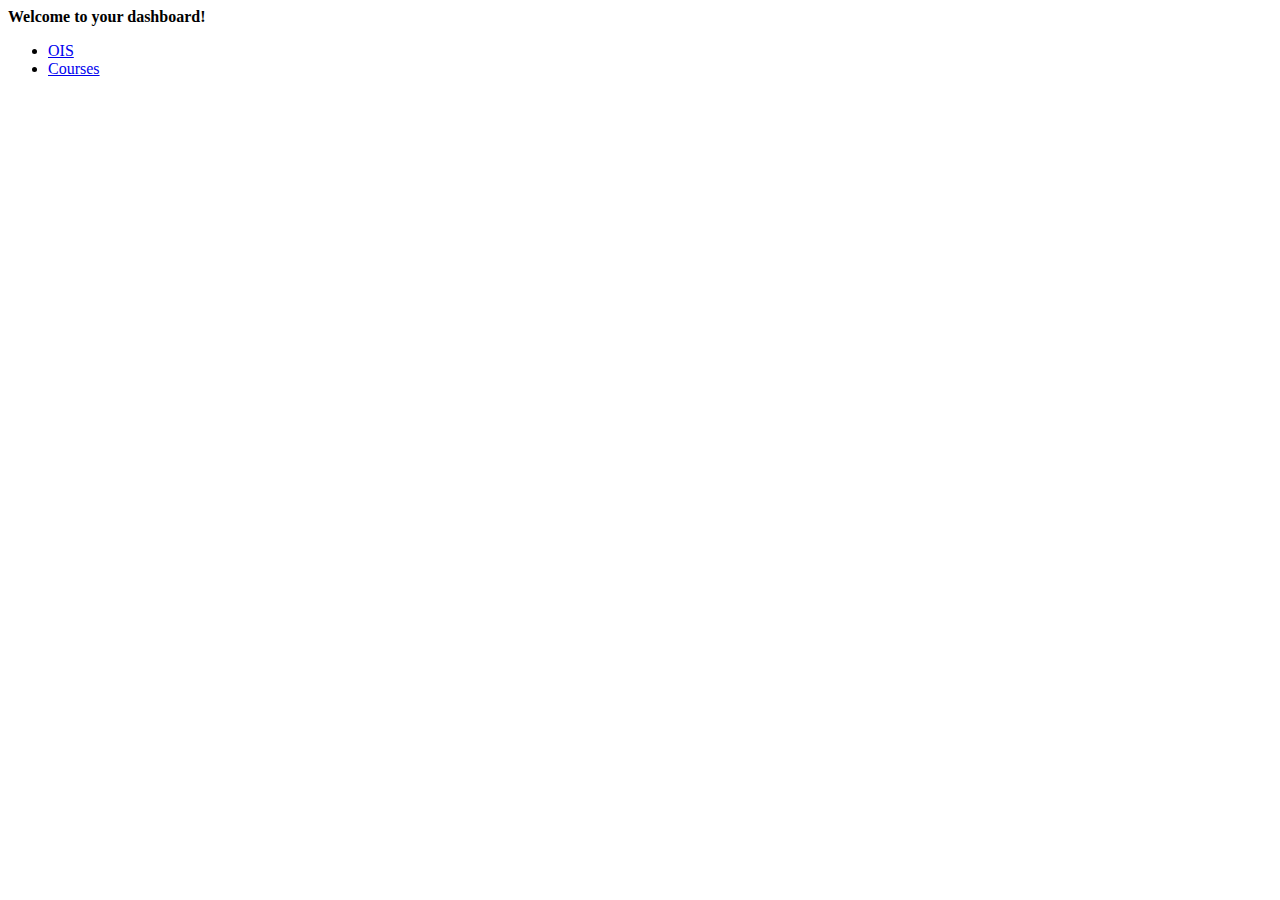
==== index.html @ b8ff3da2 "Changes to be committed: 	new file:   index.html" ====
<!DOCTYPE html>
<html lang="en">
<head>
 <meta charset="UTF-8">
 <link rel="icon" href="res/images/favicon.ico">
 <title>My Dashboard</title>
</head>
<body>
	<header>
		<strong>Welcome to your dashboard!</strong>
	</header>
<footer>
	<ul>
		<li>
			<a href="https://ois2.ut.ee/">OIS</a>
		</li>
		<li>
			<a href="https://courses.cs.ut.ee/">Courses</a>
		</li>
	</ul>
</footer>
</body>
</html>
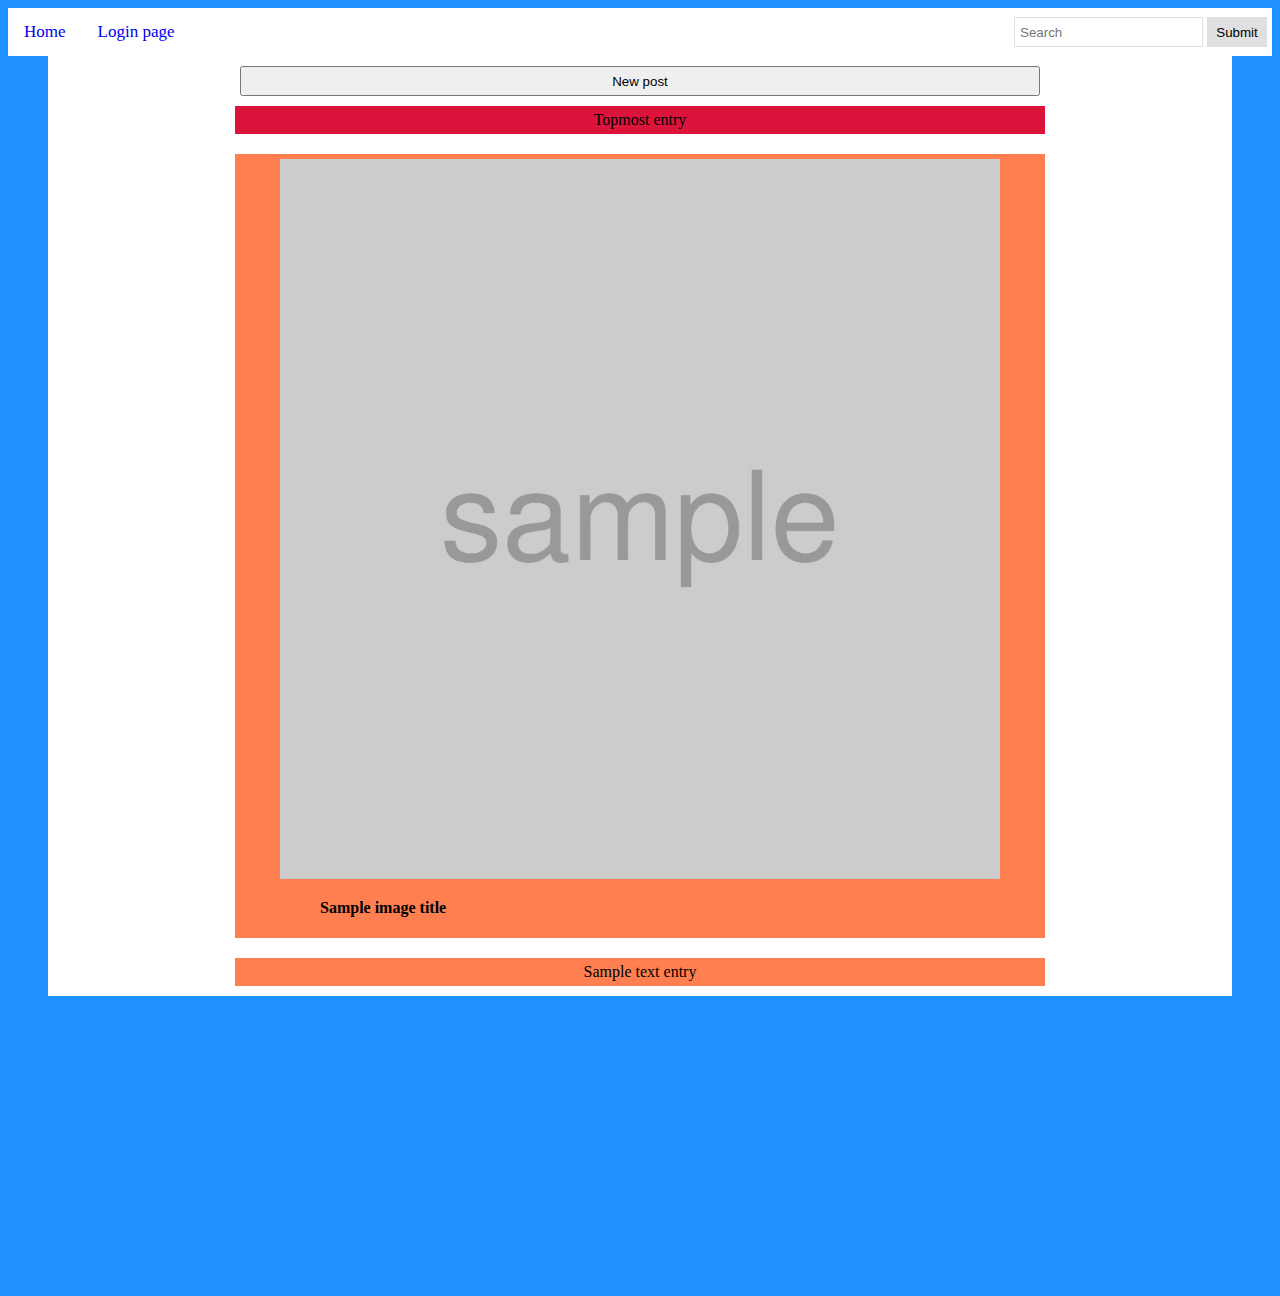
==== commit ebe9b4f0: "Changes to be committed: 	modified:   index.html 	new file:   login.html 	new file:   res/css/style." ====
--- a/index.html
+++ b/index.html
@@ -1,23 +1,33 @@
 <!DOCTYPE html>
 <html lang="en">
 <head>
- <meta charset="UTF-8">
- <link rel="icon" href="res/images/favicon.ico">
- <title>My Dashboard</title>
+	<meta charset="UTF-8">
+	<link rel="stylesheet" href="res/css/style.css">
+	<title>Index page</title>
 </head>
 <body>
-	<header>
-		<strong>Welcome to your dashboard!</strong>
-	</header>
-<footer>
-	<ul>
-		<li>
-			<a href="https://ois2.ut.ee/">OIS</a>
-		</li>
-		<li>
-			<a href="https://courses.cs.ut.ee/">Courses</a>
-		</li>
-	</ul>
-</footer>
+<header>
+	<div class="topsearch">
+		<a class="active" href="./index.html">Home</a>
+		<a href='./login.html'>Login page</a>
+		<div class="search-container">
+			<input type="text" placeholder="Search" name="search">
+			<button type="submit">Submit</button>
+		</div>
+	</div>
+</header>
+<div class="flex-container">
+	<button id="commitButton" type="submit">New post</button>
+	<div>
+		Topmost entry
+	</div>
+	<div>
+		<img src="res/images/sample1.jpg" alt="Placeholder picture">
+		<p>Sample image title</p>
+	</div>
+	<div>
+		Sample text entry
+	</div>
+</div>
 </body>
 </html>
--- a/res/css/style.css
+++ b/res/css/style.css
@@ -0,0 +1,124 @@
+html, body {
+	background-color: DodgerBlue;
+}
+
+.topsearch {
+	display: flex;
+	flex-direction: row;
+	background-color: #ffffff;
+	align-items: center;
+	width: 100%;
+	justify-content: space-between
+}
+
+.topsearch a {
+	text-align: center;
+	padding: 14px 16px;
+	text-decoration: none;
+	font-size: 17px;
+	align-self: flex-start;
+}
+
+.topsearch a:hover {
+  background-color: LightGrey;
+}
+
+.topsearch .search-container {
+	margin-left: auto
+}
+
+.topsearch .search-container > input {
+	box-sizing: border-box;
+	height: 30px;
+	width: auto;
+	margin: 0;
+	padding: 5px;
+	border: 1px solid #e0e0e0;
+	align-self: center;
+}
+.topsearch .search-container > button {
+	box-sizing: border-box;
+	height: 30px;
+	width: 60px;
+	margin-right: 5px;
+	padding: 5px;
+	border: 1px solid #e0e0e0;
+	cursor: pointer;
+	background-color: #e0e0e0;
+}
+
+.flex-container {
+	display: flex;
+	flex-direction: column;
+	justify-content: center;
+	background-color: White;
+	text-align: center;
+	min-width: 400px;
+	margin-left: 40px;
+	margin-right: 40px;
+	margin-bottom: 300px;
+}
+
+#commitButton {
+	width: 75%;
+	max-width: 800px;
+	height: 30px;
+	align-self: center;
+	margin-top: 10px;
+}
+
+.flex-container div {
+	background-color: Crimson;
+	width: 80%;
+	margin: 10px;
+	padding: 5px;
+	max-width: 800px;
+	align-self: center;
+}
+
+.flex-container img {
+	max-width: 90%;
+}
+
+.flex-container img + p {
+	font-weight: bold;
+	text-align: left;
+	margin-left: 10%
+}
+
+.flex-container > div ~ div {
+	background-color: Coral;
+}
+
+.flex-login {
+	display: flex;
+	flex-direction: column;
+	align-items: center;
+	justify-content: center;
+	min-height: 100vh;
+}
+
+.flex-login .wrapper {
+	background-color: White;
+	display: flex;
+	flex-direction:column;
+	width: 400px;
+	height: 300px;
+	text-align: center;
+	font-weight: bold;
+	font-size: 24px;
+}
+
+.flex-login input[type=text], input[type=password] {
+	width: 60%;
+	align-self: center;
+	margin: 10px;
+}
+
+.wrapper > button {
+	width: 200px;
+	height: 30px;
+	align-self: center;
+	margin-top: 10px;
+}
+
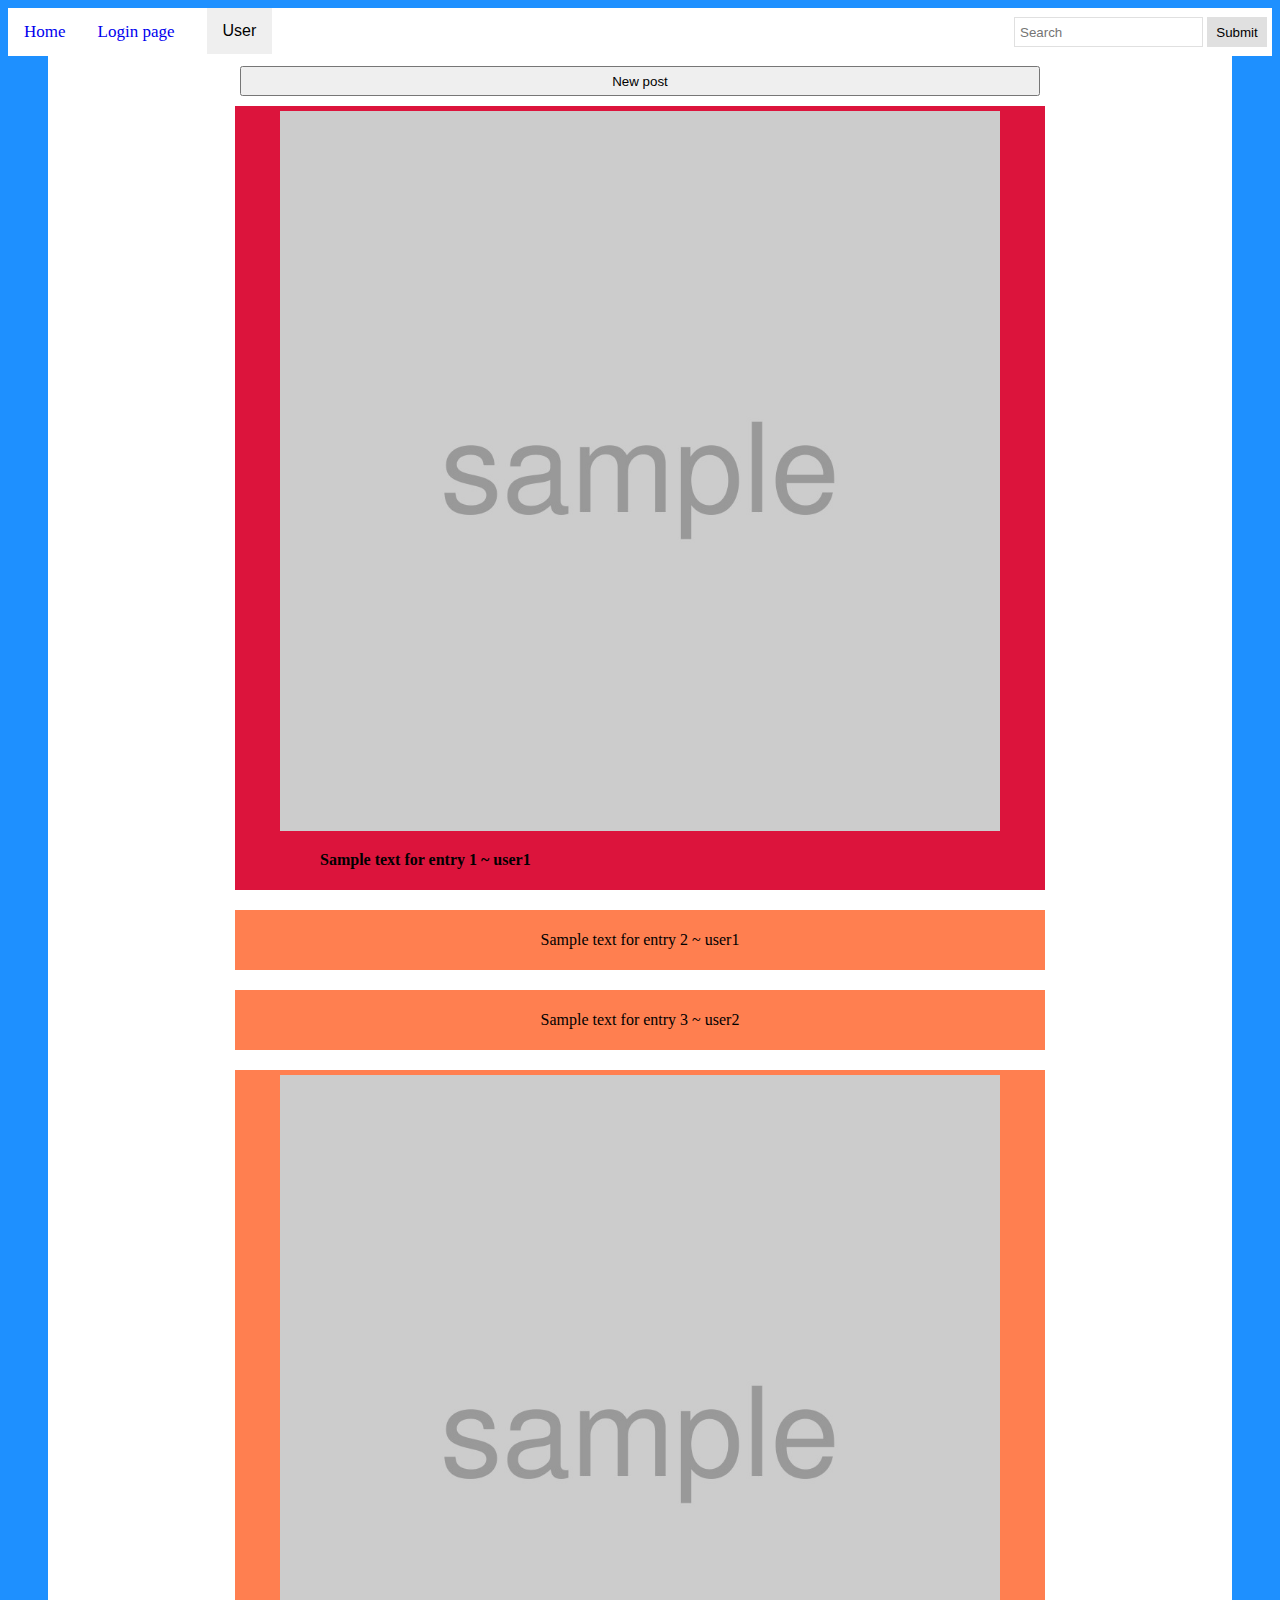
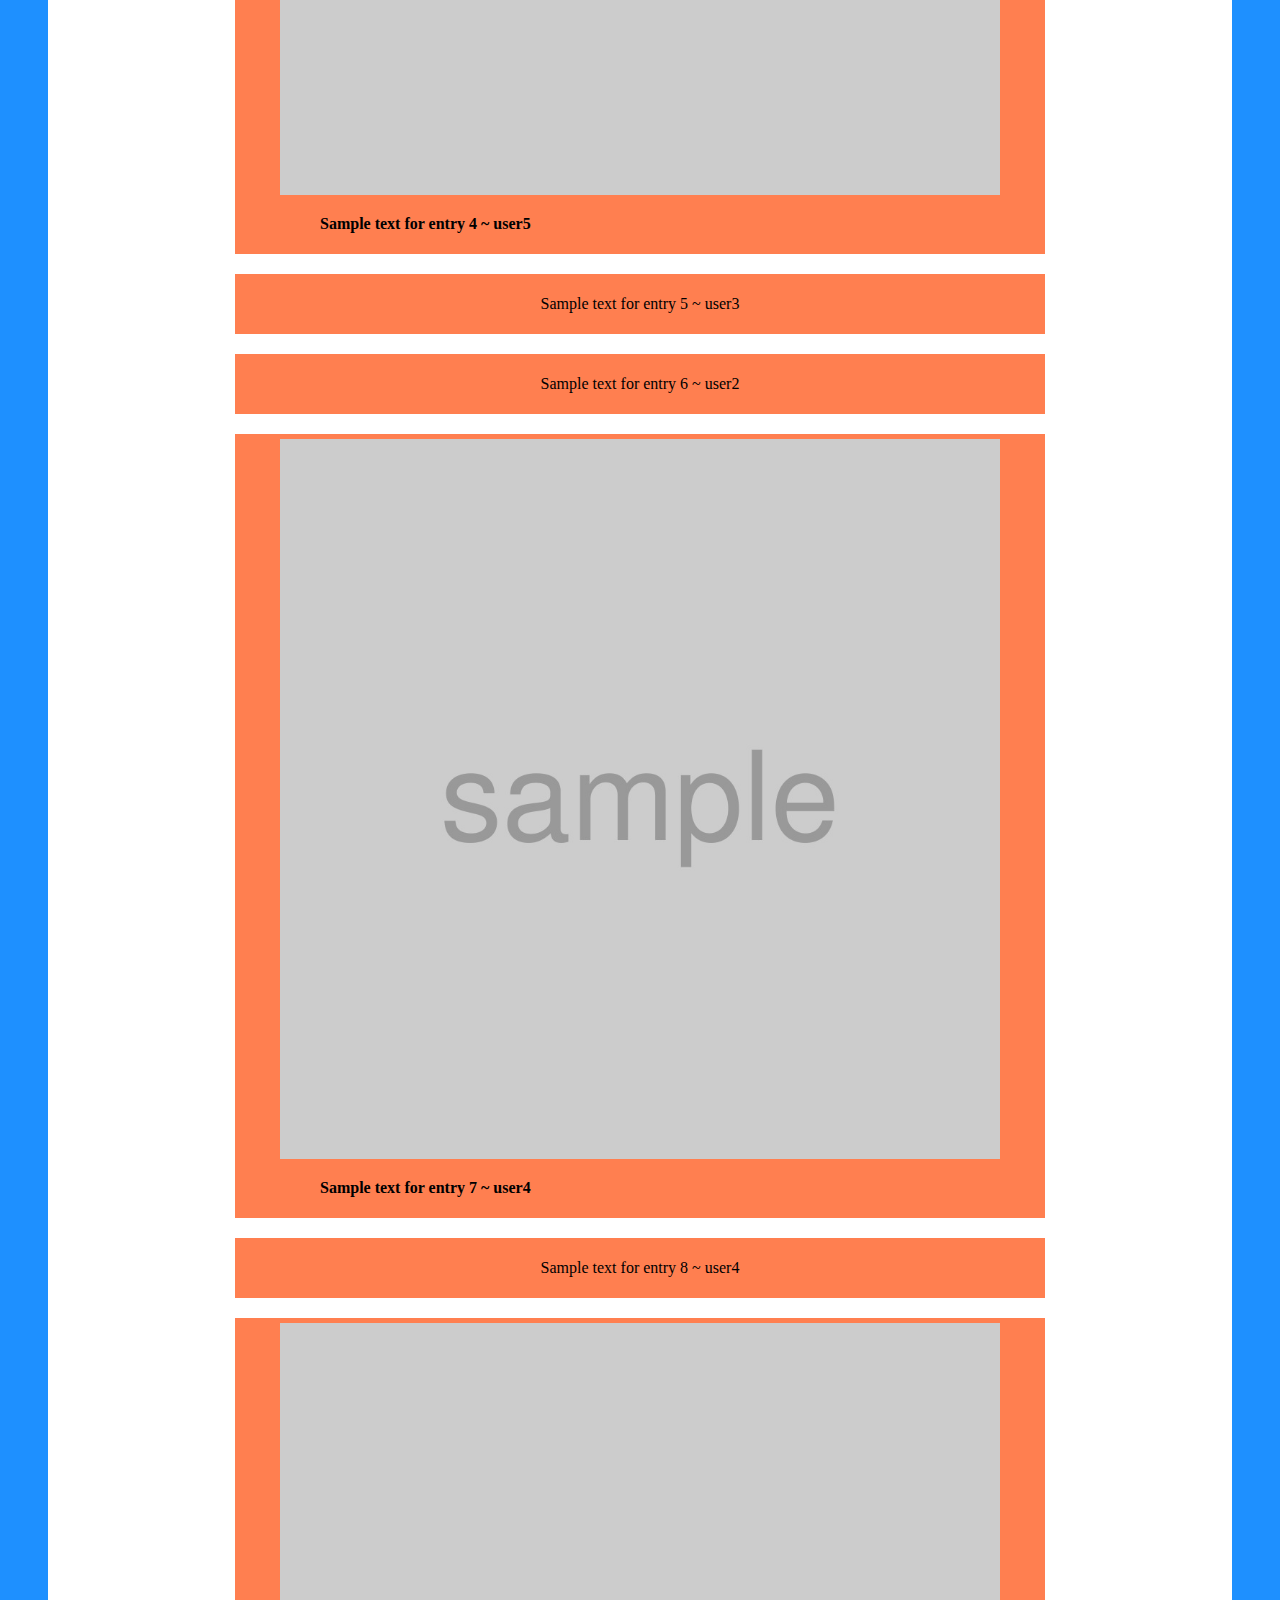
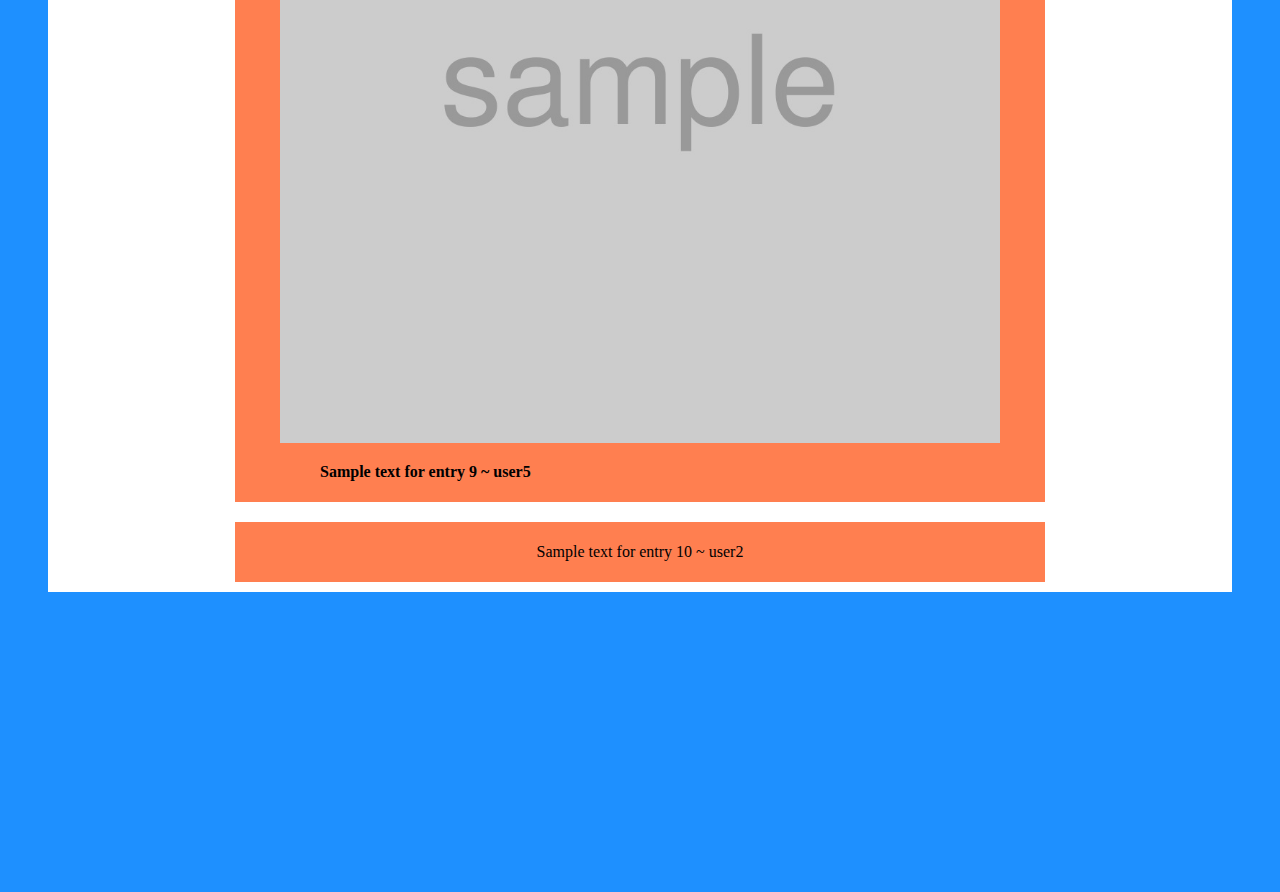
==== commit 31fd1d08: "Homework 2 material. JSON validation performed using https://jsonformatter.curiousconcept.com/" ====
--- a/index.html
+++ b/index.html
@@ -3,6 +3,7 @@
 <head>
 	<meta charset="UTF-8">
 	<link rel="stylesheet" href="res/css/style.css">
+    <script src="https://ajax.googleapis.com/ajax/libs/jquery/3.5.1/jquery.min.js"></script>
 	<title>Index page</title>
 </head>
 <body>
@@ -10,24 +11,88 @@
 	<div class="topsearch">
 		<a class="active" href="./index.html">Home</a>
 		<a href='./login.html'>Login page</a>
+		<div class="dropdown">
+			<button class="dropDownMenu" onclick="userInfoDropdown()">User
+			</button>
+			<div class="dropdown-content" id="activeUserInfo">
+				<p>User Name</p>
+				<p>user@email.com</p>
+			</div>
+		</div> 
 		<div class="search-container">
 			<input type="text" placeholder="Search" name="search">
 			<button type="submit">Submit</button>
 		</div>
 	</div>
 </header>
-<div class="flex-container">
+<div class="flex-container" id="postlist">
 	<button id="commitButton" type="submit">New post</button>
-	<div>
-		Topmost entry
-	</div>
-	<div>
-		<img src="res/images/sample1.jpg" alt="Placeholder picture">
-		<p>Sample image title</p>
-	</div>
-	<div>
-		Sample text entry
-	</div>
 </div>
+
+<script>
+/*
+	$(document).ready(function(){
+		$.get("http://myjson.dit.upm.es/api/bins/85zd", function(data) {
+			for(obj of data) {
+				let div = $('<div></div>')
+				if(obj.isImage) {
+					let imgpath = ""
+					if(!obj.imgPath) {
+						imgpath = '<img src="res/images/sample1.jpg" alt="Placeholder picture">';
+					} else {
+						imgpath = '<img src=' + obj.imgPath + 'alt=' + obj.title + '>';
+					}
+					let textEntry = '<p>' + obj.text + ' ~ ' + obj.author + '</p>';
+					div = $('<div>' + imgpath + textEntry + '</div>');
+				} else {
+					let textEntry = '<p>' + obj.text + ' ~ ' + obj.author + '</p>';
+					div = $('<div>' + textEntry + '</div>');
+				}
+				$("#postlist").append(div);
+			}
+		});
+	});
+*/
+	$(document).ready(function(){
+		// Requires running on local server, as modern security does not allow
+		// JSON loading from the machine directly to prevent malicious code execution.
+		// Can use eg 'python -m http.server' to create a local version.
+		// Then navigate to localhost:8000/path/to/index.html
+		$.getJSON("res/json/posts.json", function(data) {
+			for(obj of data) {
+				let div = $('<div></div>')
+				if(obj.isImage) {
+					let imgpath = ""
+					if(!obj.imgPath) {
+						imgpath = '<img src="res/images/sample1.jpg" alt="Placeholder picture">';
+					} else {
+						imgpath = '<img src=' + obj.imgPath + 'alt=' + obj.title + '>';
+					}
+					let textEntry = '<p>' + obj.text + ' ~ ' + obj.author + '</p>';
+					div = $('<div>' + imgpath + textEntry + '</div>');
+				} else {
+					let textEntry = '<p>' + obj.text + ' ~ ' + obj.author + '</p>';
+					div = $('<div>' + textEntry + '</div>');
+				}
+				$("#postlist").append(div);
+			}
+		});
+	});
+
+	//Open dropdown menu
+	function userInfoDropdown() {
+		document.getElementById("activeUserInfo").classList.toggle("show");
+	}
+	// Close dropdown on click outside
+	window.onclick = function(elem) {
+		if (!elem.target.matches('.dropDownMenu')) {
+			let activeUserInfo = document.getElementById("activeUserInfo");
+			if (activeUserInfo.classList.contains('show')) {
+				activeUserInfo.classList.remove('show');
+			}
+		}
+	}
+</script>
+
 </body>
 </html>
--- a/res/css/style.css
+++ b/res/css/style.css
@@ -20,7 +20,41 @@
 }
 
 .topsearch a:hover {
-  background-color: LightGrey;
+	background-color: LightGrey;
+}
+
+.topsearch .dropdown {
+	float: left;
+	overflow: hidden;
+	text-align: center;
+	padding: 0px 16px;
+	text-decoration: none;
+	font-size: 17px;
+	align-self: flex-start;
+}
+
+.topsearch dropdown:hover {
+	background-color: LightGrey;
+}
+
+.dropdown .dropDownMenu {
+	cursor: pointer;
+	font-size: 16px;  
+	border: none;
+	outline: none;
+	padding: 14px 16px;
+	margin: 0;
+}
+
+.dropdown-content {
+	display: none;
+	position: absolute;
+	background-color: #ffffff;
+	min-width: 160px;
+}
+
+.show {
+  display: block;
 }
 
 .topsearch .search-container {
